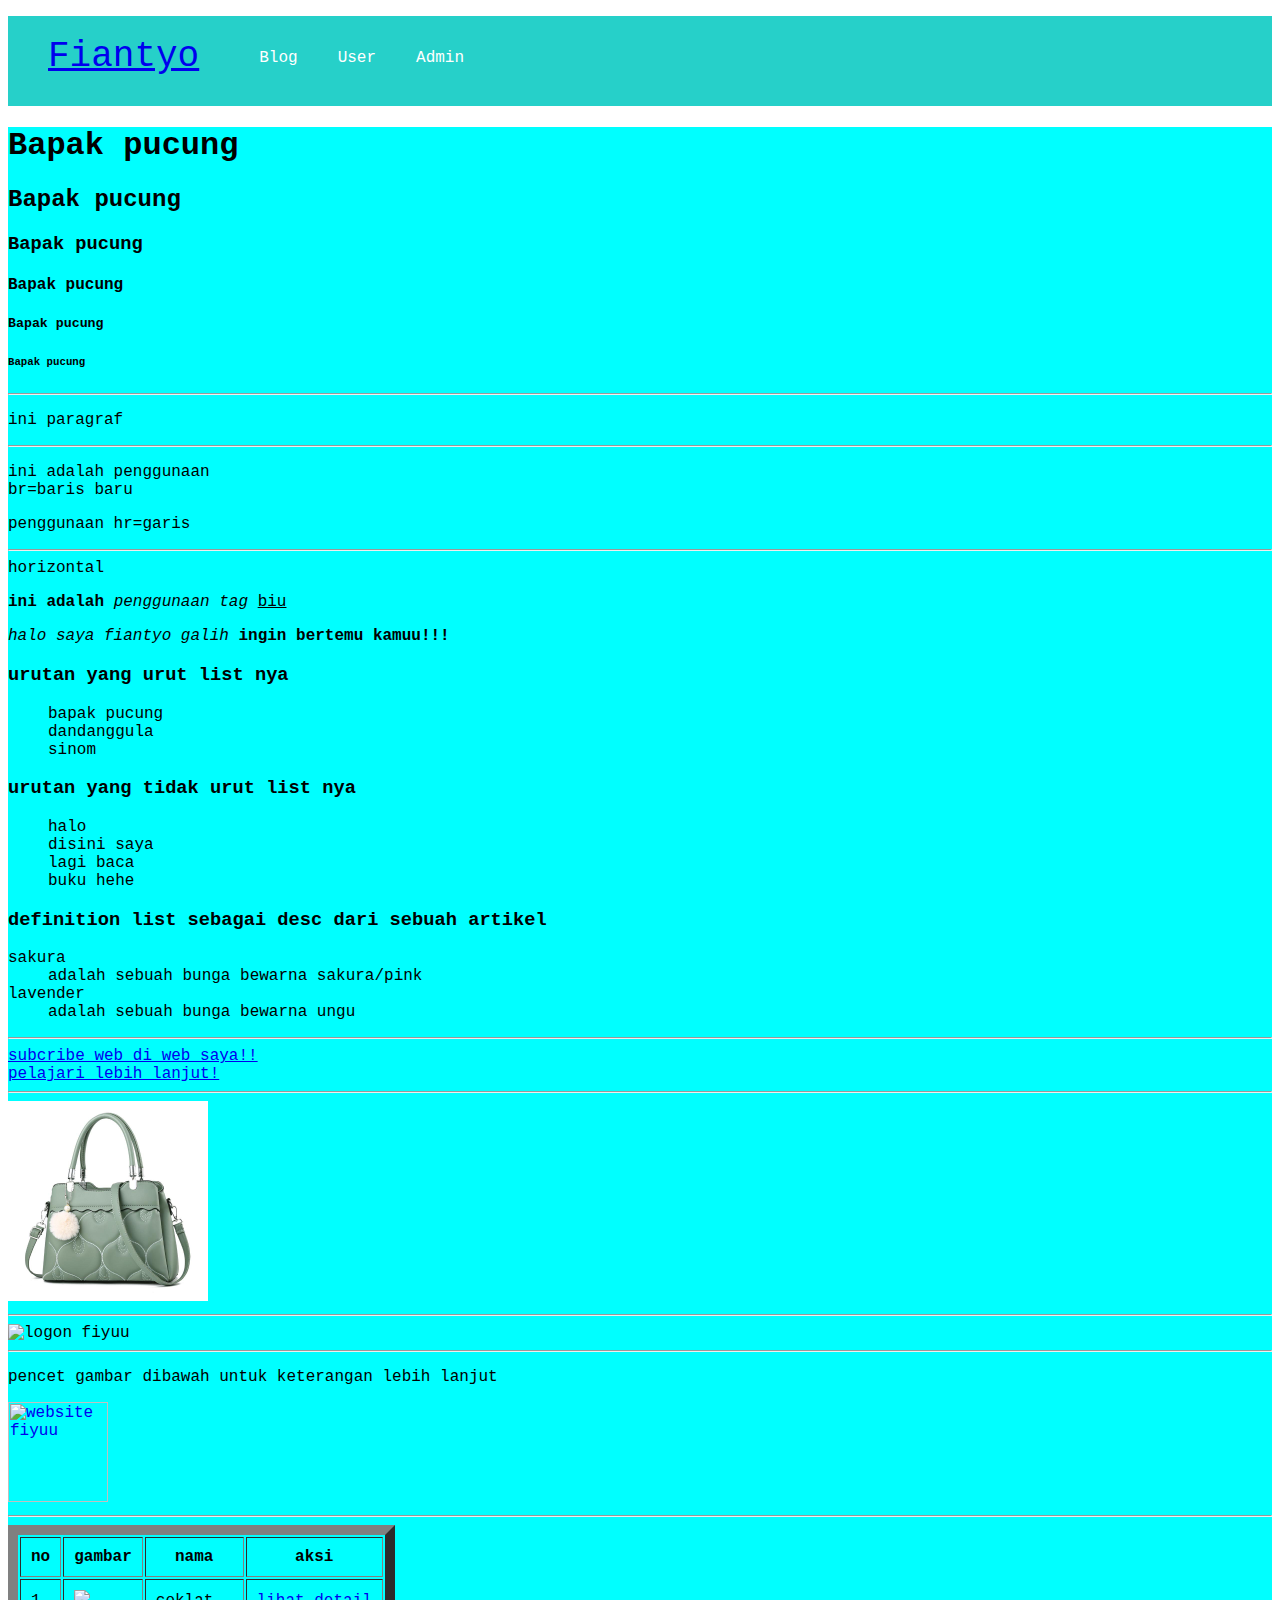
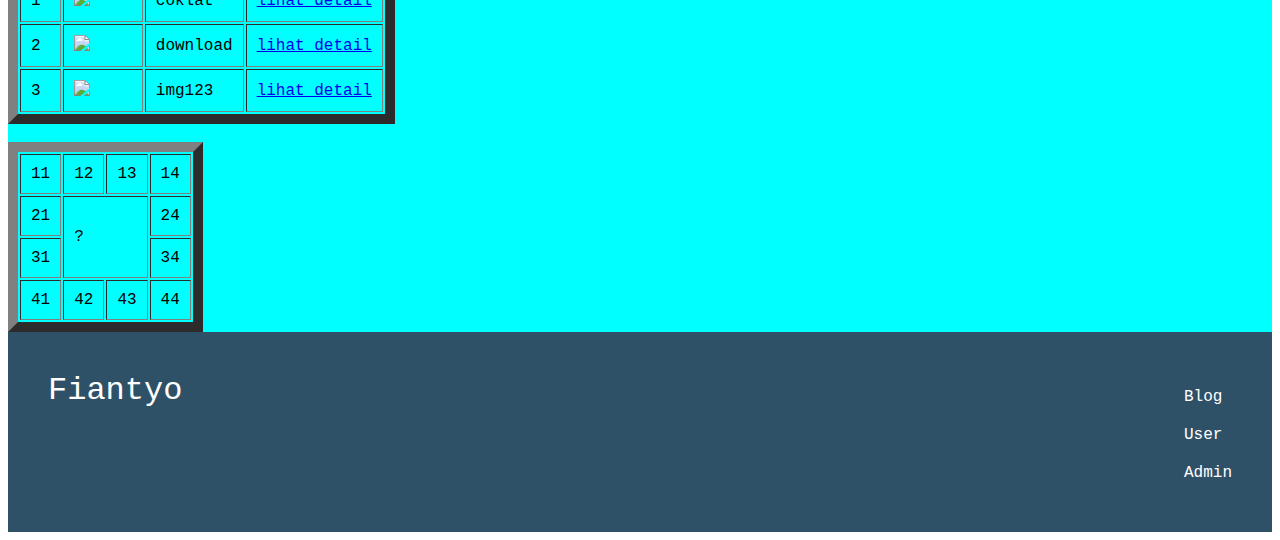
==== element_html.html @ 46d26294 "menambahkan home index" ====
<!DOCTYPE html>
<html lang="en">

<head>
  <meta charset="UTF-8">
  <meta http-equiv="X-UA-Compatible" content="IE=edge">
  <meta name="viewport" content="width=device-width, initial-scale=1.0">
  <link rel="stylesheet" href="css/stylesheet2.css">
  <title>MATERI HTML DASAR</title>
</head>

<body>
  <div class="header">
    <div class="header-logo">
      <a href="index.html">Fiantyo</a>
    </div>
    <div class="header-list">
      <ul>
        <li>Blog</li>
        <li>User</li>
        <li>Admin</li>
      </ul>
    </div>
  </div>

  <div class="main">
    <!-- atribut global
    acceskey 
    class 
    id 
    dir  
    lang 
    style
    tabindex
    title  -->


    <!-- ini headinng -->
    <h1>Bapak pucung</h1>
    <h2>Bapak pucung</h2>
    <h3>Bapak pucung</h3>
    <h4>Bapak pucung</h4>
    <h5>Bapak pucung</h5>
    <h6>Bapak pucung</h6>
    <hr>

    <!-- ini paragraf -->
    <p>ini paragraf</p>

    <!-- biasanya di web memakai
    <h1>h1 sebagai judul</h1>
    <p>paragrafnya</p>
    <h2>h2 sebagai subjudul</h2>
    <p>dan pargrafnya</p> -->
    <hr>

    <!-- penggunaan <br> dan <hr>
      boleh diletakkan di awal, akhir, tengah kalimat dalam tag maupun diluar tag-->

    <p>ini adalah penggunaan <br>br=baris baru</p>
    <!-- penggunaan <hr> otomatis membuat baris baru saat didalam tag, saat di save 
      akan membelah seperti code dibawah -->
    <p>penggunaan hr=garis
      <hr>horizontal
    </p>


    <!-- penggunaan tag <b>BOLD</b>, <i>ITALIC</i>, <u>UNDERLINE</u> -->
    <p><b>ini adalah</b> <i>penggunaan tag</i> <u>biu</u></p>

    <!-- penggunaan tag <strong>bold</strong> dan <em>italic</em> -->
    <p><em>halo saya fiantyo galih</em> <strong>ingin bertemu kamuu!!!</strong></p>

    <!-- ini adalah penggunaan <ol>ordered list</ol>, <ul>unordered list</ul>, 
        <li>list</li>, dan <dl>definition list</dl> 
      - <dt>definiton term</dt> <<- satu pasang di dalam <dl></dl> >> <dd>definition description</dd> -->

    <h3>urutan yang urut list nya</h3>
    <ol type="i">
      <!-- (ctrl+space untuk melihat) -->
      <li>bapak pucung</li>
      <li>dandanggula</li>
      <li>sinom</li>
    </ol>

    <h3>urutan yang tidak urut list nya</h3>
    <ul type="circle">
      <!-- type nya bisa berupa circle, disc, dan square (ctrl+space untuk melihat) -->
      <li>halo</li>
      <li>disini saya</li>
      <li>lagi baca</li>
      <li>buku hehe</li>
    </ul>

    <h3>definition list sebagai desc dari sebuah artikel</h3>
    <dl>
      <dt>sakura</dt>
      <dd>adalah sebuah bunga bewarna sakura/pink</dd>
      <dt>lavender</dt>
      <dd>adalah sebuah bunga bewarna ungu</dd>
    </dl>
    <hr>

    <!-- ini adalah penggunaan anchor <a>, hyperlink <a href="sumber">klik untuk info lebih lanjut</a> -->
    <!-- target="_blank" ialah perintah untuk menampilkan web di page baru -->
    <!-- perintah target="" memiliki 4 macam : _self, _blank, _parent, _top -->
    <!-- fungsi _self adalah membuka sumber pada page yg sama -->
    <!-- fungsi _blank adalah membuka sumber pada page baru -->
    <!-- untuk _parent dan _top masuk framework -->
    <a href="fiantyogalihp.wordpress.com" target="_blank">subcribe web di web saya!!</a>
    <br>
    <a href="/html/admin/admin.html" target="_blank">pelajari lebih lanjut!</a>
    <hr>


    <!-- ini adalah penggunaan img : src, title, alt, height, dan width -->
    <!-- perintah alt untuk menampilkan desc gambar saat gambar tidak loaded dengan baik -->
    <img src="img/tasabu.jpeg" alt="tas abu abu" title="tasnya mba yeti" width="200px">
    <hr>
    <img src="https://fiantyogalihp.files.wordpress.com/2021/07/cropped-62-852-5831-6179-20191206_174619.jpg"
      alt="logon fiyuu" title="logo fiyuu nih boss" width="30%">
    <hr>

    <!-- penggunaan gambar yang berisi link -->
    <p>pencet gambar dibawah untuk keterangan lebih lanjut</p>
    <a href="fiantyogalihp.wordpress.com">
      <img src="https://fiantyogalihp.files.wordpress.com/2021/07/cropped-62-852-5831-6179-20191206_174619.jpg"
        title="website fiyuu" width="100px" height="100px">
    </a>
    <hr>

    <!-- penggunaan <table>tabel</table> -->
    <!-- atributnya ada border, cellpadding, cellspace, rowspan, dan colspan -->
    <table border="10" cellpadding="10" cellspace="0">
      <tr>
        <th>no</th>
        <th>gambar</th>
        <th>nama</th>
        <th>aksi</th>
      </tr>
      <tr>
        <td>1</td>
        <td><img src="img/coklat1.jpg" width="60"></td>
        <td>coklat</td>
        <td>
          <a href="detail.php?id=1">lihat detail</a>
        </td>
      </tr>
      <tr>
        <td>2</td>
        <td><img src="img/download.jpg" width="60"></td>
        <td>download</td>
        <td>
          <a href="detail.php?id=2">lihat detail</a>
        </td>
      </tr>
      <tr>
        <td>3</td>
        <td><img src="img/img123.jpg" width="60"></td>
        <td>img123</td>
        <td>
          <a href="detail.php?id=3">lihat detail</a>
        </td>
      </tr>
    </table>
    <br>

    <!-- penggunaan rowspan dan colspan -->
    <table border="10" cellpadding="10" cellspace="0">
      <tr>
        <td>11</td>
        <td>12</td>
        <td>13</td>
        <td>14</td>
      </tr>
      <tr>
        <td>21</td>
        <td colspan="2" rowspan="2">?</td>
        <td>24</td>
      </tr>
      <tr>
        <td>31</td>
        <td>34</td>
      </tr>
      <tr>
        <td>41</td>
        <td>42</td>
        <td>43</td>
        <td>44</td>
      </tr>
    </table>
  </div>

  <div class="footer">
    <div class="footer-logo">Fiantyo</div>

    <div class="footer-list">
      <ul>
        <li>Blog</li>
        <li>User</li>
        <li>Admin</li>
      </ul>
    </div>
  </div>

</body>

</html>
---- css/stylesheet2.css ----
body {
  font-family: 'Courier New', Courier, monospace;
}

li {
  list-style: none;
}

.header {
  background-color: #26d0c9;
  color: #fff;
  height: 90px;
}

.header-logo {
  float: left;
  font-size: 36px;
  padding: 20px 40px;
}

.header-list li {
  float: left;
  color: #fff;
  padding: 33px 20px;
}

.main {
  background-color: aqua;
}

.footer {
  background-color: #2f5167;
  color: #fff;
  height: 120px;
  padding: 40px;
}

.footer-logo {
  float: left;
  font-size: 32px;
}

.footer-list {
  float: right;
}

.footer-list li {
  padding-bottom: 20px;
}
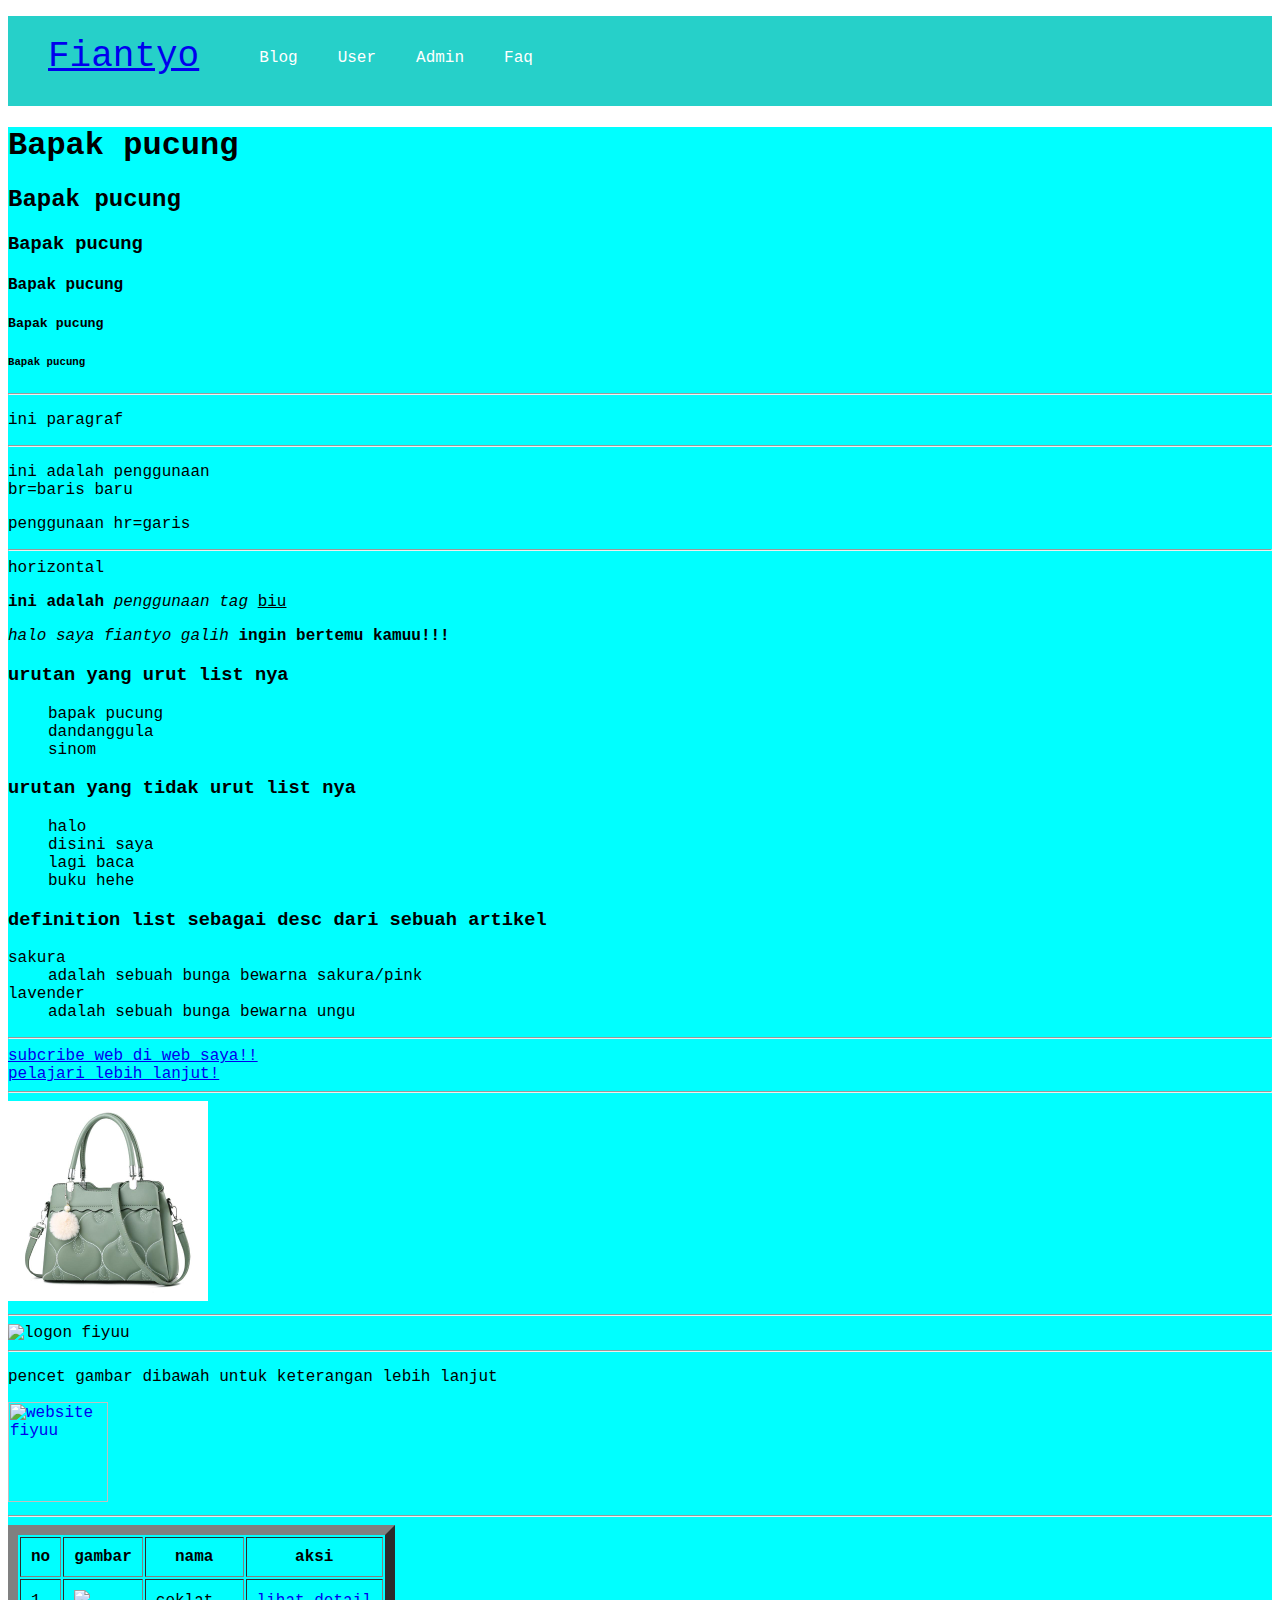
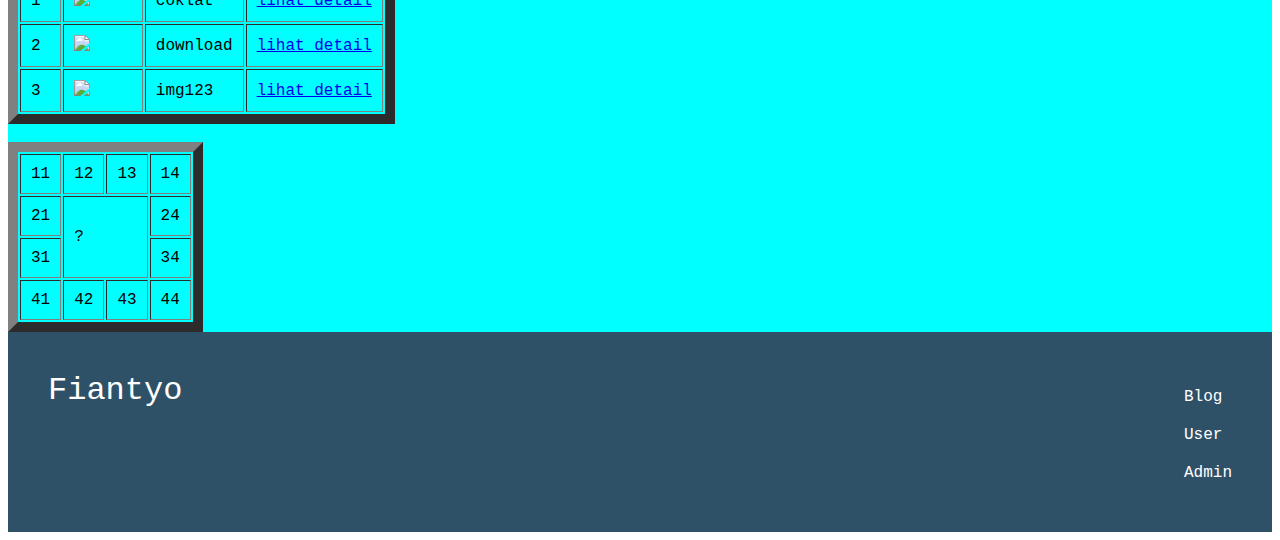
==== commit b21a68d3: "fixed" ====
--- a/element_html.html
+++ b/element_html.html
@@ -19,6 +19,7 @@
         <li>Blog</li>
         <li>User</li>
         <li>Admin</li>
+        <li>Faq</li>
       </ul>
     </div>
   </div>
